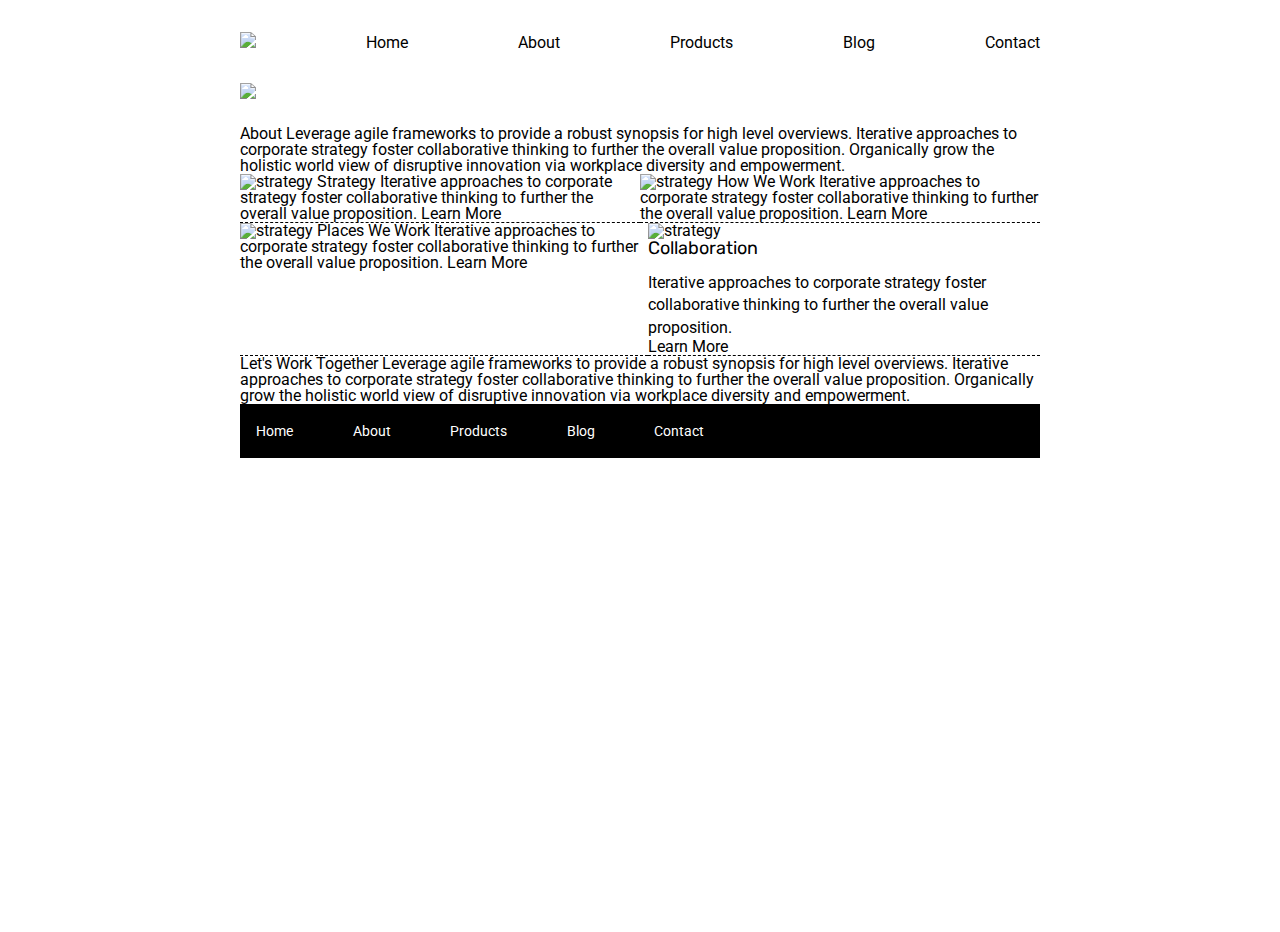
==== about.html @ 483f3034 "added basic styling and flex to about page" ====
<!doctype html>

<html lang="en">
<head>
  <meta charset="utf-8">

  <title>Sprint Challenge - About</title>

  <link href="https://fonts.googleapis.com/css?family=Roboto|Rubik" rel="stylesheet">
  <link rel="stylesheet" href="css/index.css">

</head>

<body>
  <div class="container">
  <header>
    <nav class= "headerBar">
        <div id="navLogo">
            <img src="img/lambda-black.png"/>
        </div>
        <a href="index.html" class="navButtons">Home</a>
        <a href="about.html" class="navButtons">About</a>
        <a href="#" class="navButtons">Products</a>
        <a href="#" class="navButtons">Blog</a>
        <a href="#" class="navButtons">Contact</a>
    </nav>
    <div id="header-img">
        <img src="img/jumbo-about.png"/>
    </div>
  </header>


     
    About

    Leverage agile frameworks to provide a robust synopsis for high level overviews. Iterative approaches to corporate strategy foster collaborative thinking to further the overall value proposition. Organically grow the holistic world view of disruptive innovation via workplace diversity and empowerment.

 <div class="about-content">
    
    <div class ="aboutBox">
    <img src="img/about-plan.png" alt="strategy"/>
    
    Strategy
    
    Iterative approaches to corporate strategy foster collaborative thinking to further the overall value proposition.

    Learn More
    </div>


    <div class ="aboutBox">
    <img src="img/about-working.png" alt="strategy"/>
    
    How We Work
    
    Iterative approaches to corporate strategy foster collaborative thinking to further the overall value proposition.

    Learn More
    </div>
 </div>
 <div class="about-content">
    <div class ="aboutBox">
    <img src="img/about-office.png" alt="strategy"/>
    
    Places We Work

    Iterative approaches to corporate strategy foster collaborative thinking to further the overall value proposition.

    Learn More
    </div>

    <div class ="aboutBox">
    <img src="img/about-meeting.png" alt="strategy"/>
    
    <h1>Collaboration</h1>
    
    <p>Iterative approaches to corporate strategy foster collaborative thinking to further the overall value proposition.</p>

    Learn More
    </div>

    </div>

    Let's Work Together

    Leverage agile frameworks to provide a robust synopsis for high level overviews. Iterative approaches to corporate strategy foster collaborative thinking to further the overall value proposition. Organically grow the holistic world view of disruptive innovation via workplace diversity and empowerment.
        
      <footer>
        <nav>
          <a href="index.html">Home</a>
          <a href="#">About</a>
          <a href="#">Products</a>
          <a href="#">Blog</a>
          <a href="#">Contact</a>
        </nav>
      </footer>
  </div>     
</body>
</html>
---- css/index.css ----
/* http://meyerweb.com/eric/tools/css/reset/ 
   v2.0 | 20110126
   License: none (public domain)
*/

html, body, div, span, applet, object, iframe,
h1, h2, h3, h4, h5, h6, p, blockquote, pre,
a, abbr, acronym, address, big, cite, code,
del, dfn, em, img, ins, kbd, q, s, samp,
small, strike, strong, sub, sup, tt, var,
b, u, i, center,
dl, dt, dd, ol, ul, li,
fieldset, form, label, legend,
table, caption, tbody, tfoot, thead, tr, th, td,
article, aside, canvas, details, embed, 
figure, figcaption, footer, header, hgroup, 
menu, nav, output, ruby, section, summary,
time, mark, audio, video {
	margin: 0;
	padding: 0;
	border: 0;
	font-size: 100%;
	font: inherit;
	vertical-align: baseline;
}
/* HTML5 display-role reset for older browsers */
article, aside, details, figcaption, figure, 
footer, header, hgroup, menu, nav, section {
	display: block;
}
body {
	line-height: 1;
}
ol, ul {
	list-style: none;
}
blockquote, q {
	quotes: none;
}
blockquote:before, blockquote:after,
q:before, q:after {
	content: '';
	content: none;
}
table {
	border-collapse: collapse;
	border-spacing: 0;
}

* {
    box-sizing: border-box;
}

html, body {
    height: 100%;
    font-family: 'Roboto', sans-serif;
}

h1, h2, h3, h4, h5 {
    font-size: 18px;
    margin-bottom: 15px;
    font-family: 'Rubik', sans-serif;
}

p {
    line-height: 1.4;
}

.container {
    width: 800px;
    margin: 0 auto;
}

.top-content {
    display: flex;
    flex-wrap: wrap;
    justify-content: space-evenly;
    margin-bottom: 20px;
    border-bottom: 1px dashed black;
}

.top-content .text-container {
    width: 48%;
    padding: 0 1%;
    padding-bottom: 20px;  
}

.middle-content {
    margin-bottom: 20px;
    border-bottom: 1px dashed black;
}

.middle-content h2 {
    padding: 0 2%;
    margin-bottom: 0;
}

.middle-content .boxes {
    display: flex;
    flex-wrap: wrap;
    justify-content: space-evenly;
}

.middle-content .boxes .box {
    width: 12.5%;
    height: 100px;
    background: black;
    margin: 20px 2.5%;
    color: white;
    display: flex;
    align-items: center;
    justify-content: center;
}

.box1 {
    width: 12.5%;
    height: 100px;
    background: teal;
    margin: 20px 2.5%;
    color: white;
    display: flex;
    align-items: center;
    justify-content: center;
}

.box2 {
    width: 12.5%;
    height: 100px;
    background: gold;
    margin: 20px 2.5%;
    color: white;
    display: flex;
    align-items: center;
    justify-content: center;
}

.box3 {
    width: 12.5%;
    height: 100px;
    background: cadetblue;
    margin: 20px 2.5%;
    color: white;
    display: flex;
    align-items: center;
    justify-content: center;
}

.box4 {
    width: 12.5%;
    height: 100px;
    background:coral;
    margin: 20px 2.5%;
    color: white;
    display: flex;
    align-items: center;
    justify-content: center;
}

.box5 {
    width: 12.5%;
    height: 100px;
    background:crimson;
    margin: 20px 2.5%;
    color: white;
    display: flex;
    align-items: center;
    justify-content: center;
}

.box6 {
    width: 12.5%;
    height: 100px;
    background:forestgreen;
    margin: 20px 2.5%;
    color: white;
    display: flex;
    align-items: center;
    justify-content: center;
}

.box7 {
    width: 12.5%;
    height: 100px;
    background: darkorchid;
    margin: 20px 2.5%;
    color: white;
    display: flex;
    align-items: center;
    justify-content: center;
}

.box8 {
    width: 12.5%;
    height: 100px;
    background:hotpink;
    margin: 20px 2.5%;
    color: white;
    display: flex;
    align-items: center;
    justify-content: center;
}

.box9 {
    width: 12.5%;
    height: 100px;
    background: indigo;
    margin: 20px 2.5%;
    color: white;
    display: flex;
    align-items: center;
    justify-content: center;
}

.box10 {
    width: 12.5%;
    height: 100px;
    background: dodgerblue;
    margin: 20px 2.5%;
    color: white;
    display: flex;
    align-items: center;
    justify-content: center;
}


.bottom-content {
    display: flex;
    margin: 0 2% 20px;
    justify-content: space-around;
}

.bottom-content .text-container {
    padding-right: 4%;
}

.bottom-content .text-container:last-child {
    padding-right: 0;
}

footer {
    width: 100%;
    background: black;
}

footer nav {
    width: 60%;
    display: flex;
    justify-content: space-between;
    align-items: center;
    padding: 20px 2%;
    font-size: 14px;
}

footer nav a {
    color: white;
    text-decoration: none;
}

/* CSS I have added starts here */

.headerBar {
    width:100%;
    display:flex;
    justify-content: space-between;
    align-items: baseline;
    margin: 2rem 0 2rem 0;
}


.navButtons {
    background-color: white;
    color: black;
    text-decoration: none;
    transition: .3s;
}

/* .navButtons:hover {
    background-color: darkgray;
} */

#header-img {
    margin: 1rem 0 1.5rem 0;
}

/* about page unique CSS here */

.about-content {
    display: flex;
    justify-content: space-between;
}

.aboutBox {
    width: fit-content;
    border-bottom: 1px dashed black;
}
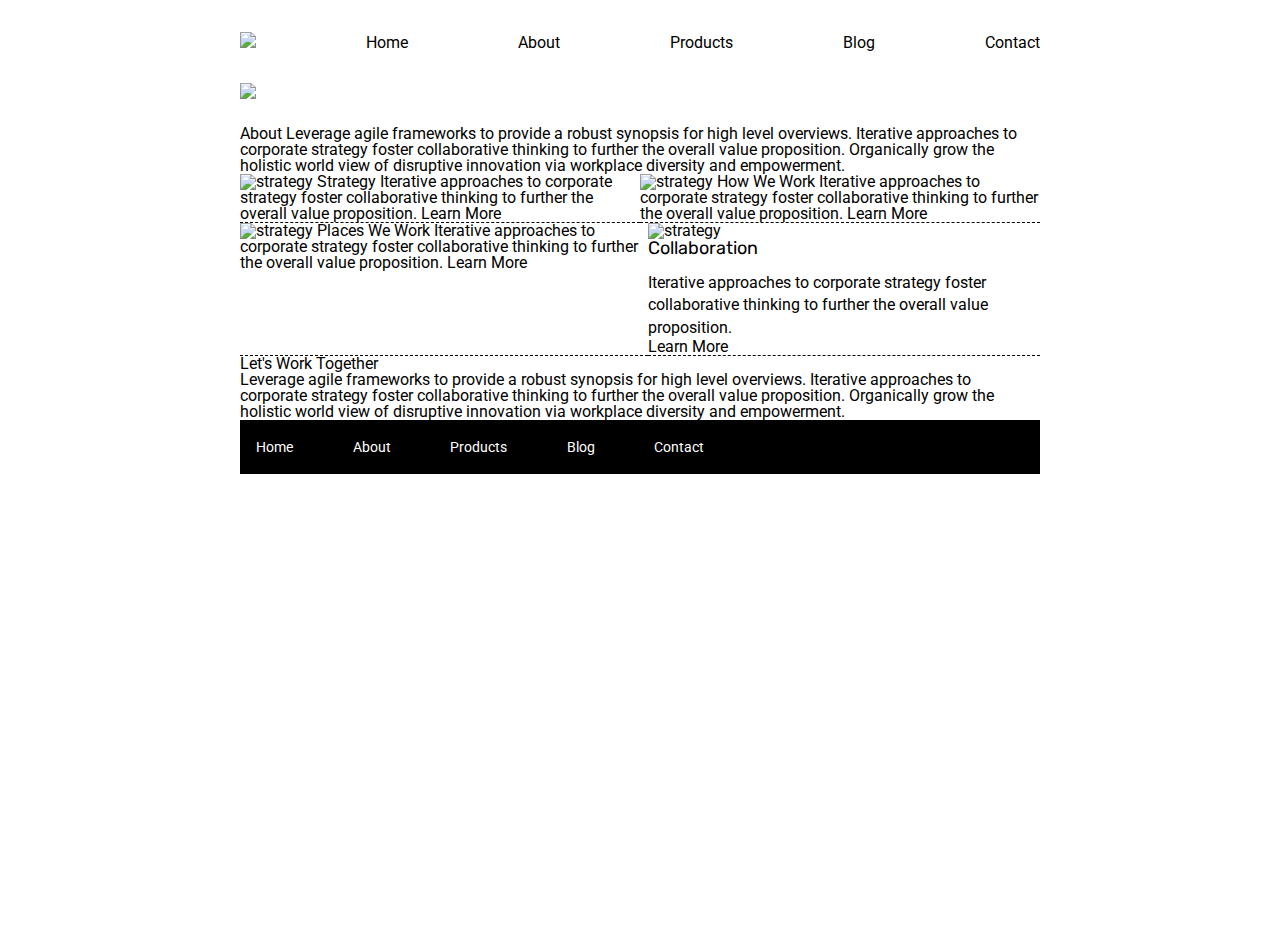
==== commit 388b6a68: "added new sections to about.html" ====
--- a/about.html
+++ b/about.html
@@ -31,9 +31,11 @@
 
 
      
+  <section id="about-section">
     About
 
     Leverage agile frameworks to provide a robust synopsis for high level overviews. Iterative approaches to corporate strategy foster collaborative thinking to further the overall value proposition. Organically grow the holistic world view of disruptive innovation via workplace diversity and empowerment.
+  </section>
 
  <div class="about-content">
     
@@ -81,7 +83,9 @@
 
     </div>
 
+  <section id="work-together">
     Let's Work Together
+  </section>
 
     Leverage agile frameworks to provide a robust synopsis for high level overviews. Iterative approaches to corporate strategy foster collaborative thinking to further the overall value proposition. Organically grow the holistic world view of disruptive innovation via workplace diversity and empowerment.
         
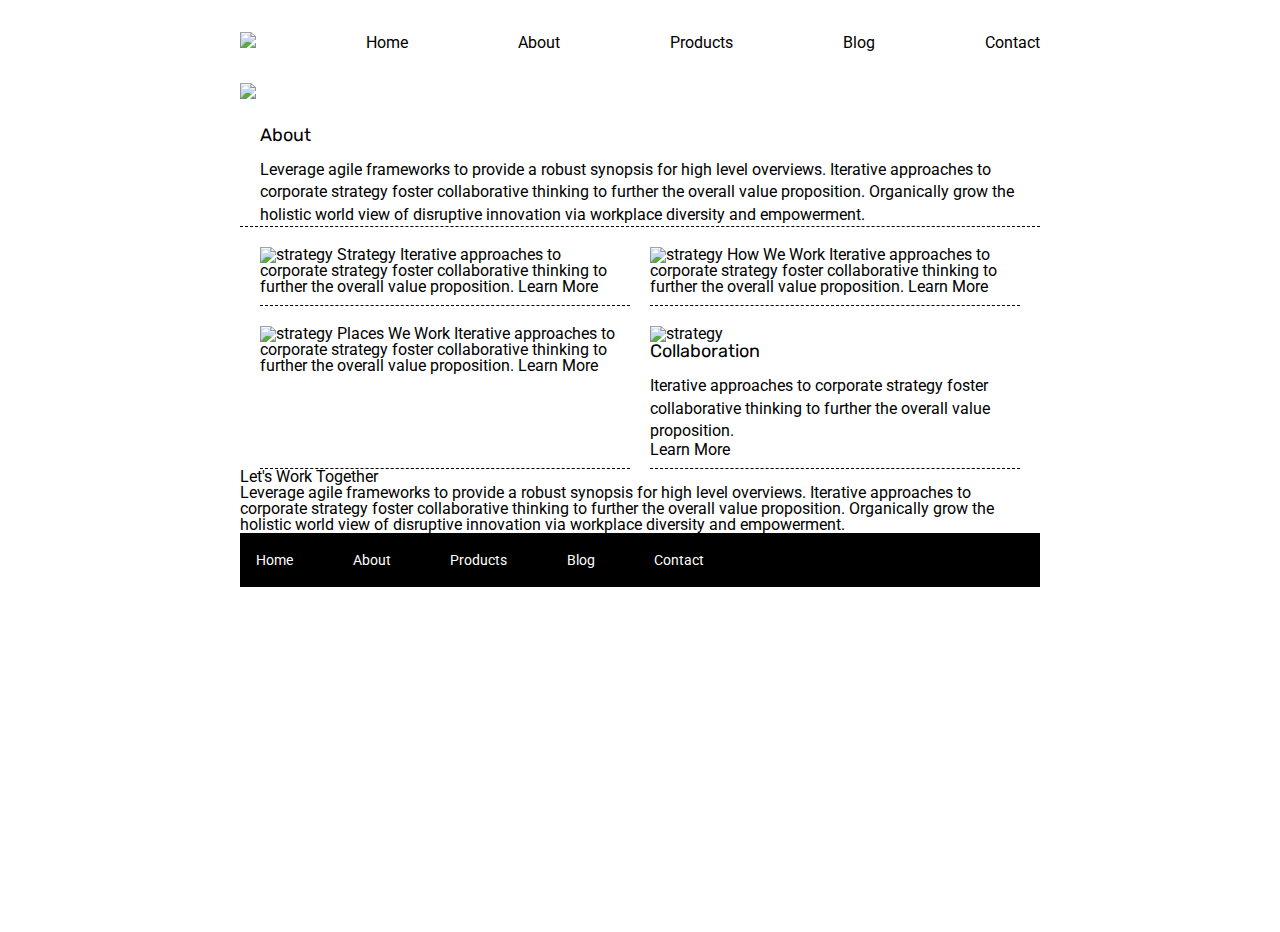
==== commit fd29fbd3: "added styling to about section" ====
--- a/about.html
+++ b/about.html
@@ -32,9 +32,11 @@
 
      
   <section id="about-section">
-    About
+    <div id="aboutContainer">
+    <h1>About</h1>
 
-    Leverage agile frameworks to provide a robust synopsis for high level overviews. Iterative approaches to corporate strategy foster collaborative thinking to further the overall value proposition. Organically grow the holistic world view of disruptive innovation via workplace diversity and empowerment.
+    <p>Leverage agile frameworks to provide a robust synopsis for high level overviews. Iterative approaches to corporate strategy foster collaborative thinking to further the overall value proposition. Organically grow the holistic world view of disruptive innovation via workplace diversity and empowerment.</p>
+    </div>
   </section>
 
  <div class="about-content">
--- a/css/index.css
+++ b/css/index.css
@@ -284,13 +284,27 @@
 
 /* about page unique CSS here */
 
+
+#about-section {
+    width:100%;
+    display:flex; 
+    justify-content:center;
+    border-bottom: 1px dashed black;
+}
+#aboutContainer{
+    width:95%;
+    
+}
+
 .about-content {
     display: flex;
-    justify-content: space-between;
+    justify-content: space-evenly;
 }
 
 .aboutBox {
-    width: fit-content;
+    width: 370px;
     border-bottom: 1px dashed black;
-}
-
+    margin-top: 20px;
+    padding-bottom: 10px;
+}
+
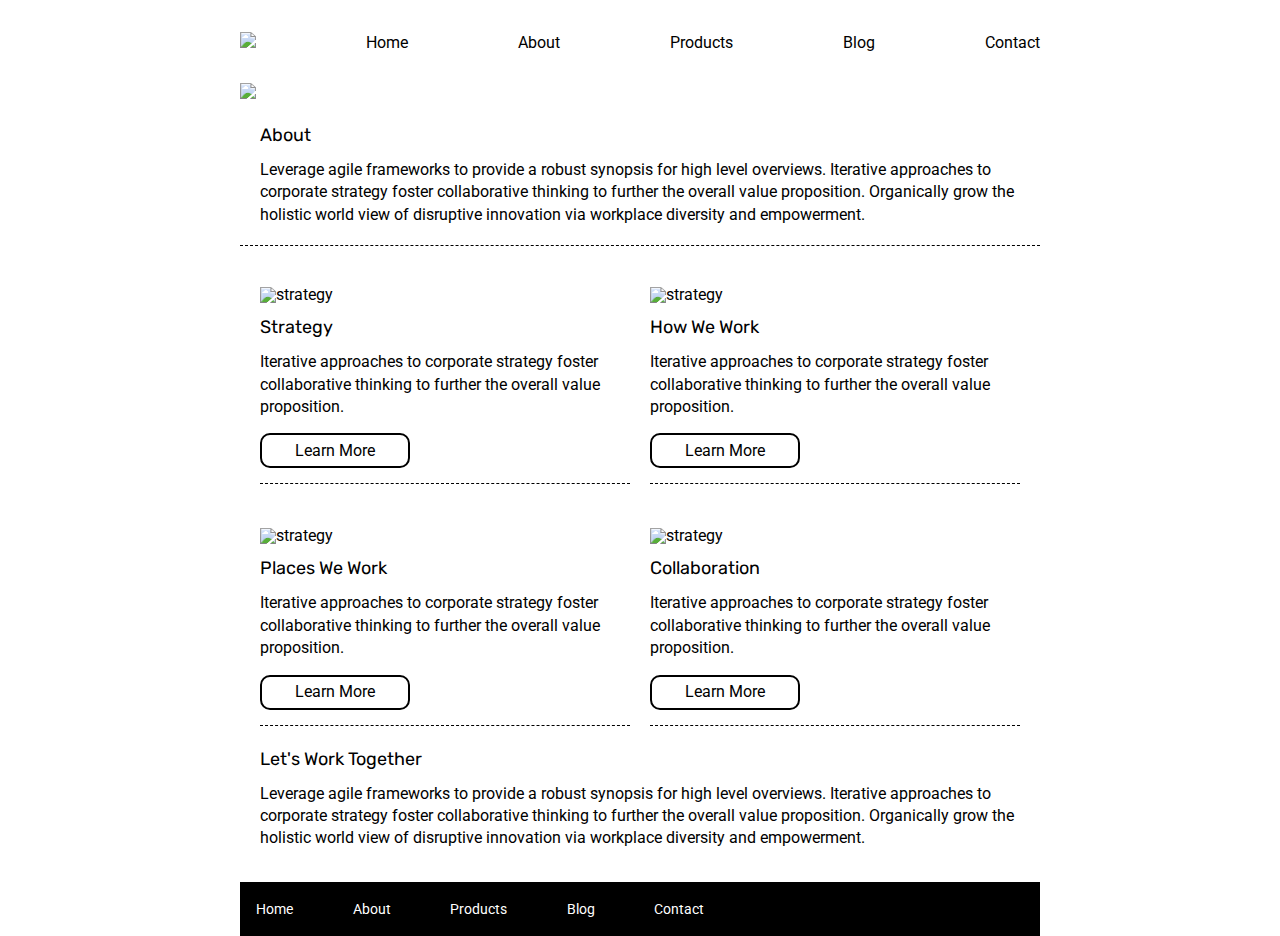
==== commit 1664e25a: "finalized style changes to about.html" ====
--- a/about.html
+++ b/about.html
@@ -30,9 +30,9 @@
   </header>
 
 
-     
-  <section id="about-section">
-    <div id="aboutContainer">
+
+  <section class="sectionContainer">
+    <div class="sectionContent">
     <h1>About</h1>
 
     <p>Leverage agile frameworks to provide a robust synopsis for high level overviews. Iterative approaches to corporate strategy foster collaborative thinking to further the overall value proposition. Organically grow the holistic world view of disruptive innovation via workplace diversity and empowerment.</p>
@@ -44,33 +44,33 @@
     <div class ="aboutBox">
     <img src="img/about-plan.png" alt="strategy"/>
     
-    Strategy
+    <h1>Strategy</h1>
     
-    Iterative approaches to corporate strategy foster collaborative thinking to further the overall value proposition.
+    <p>Iterative approaches to corporate strategy foster collaborative thinking to further the overall value proposition.</p>
 
-    Learn More
+    <a href="#" class ="learnMore">Learn More</a>
     </div>
 
 
     <div class ="aboutBox">
     <img src="img/about-working.png" alt="strategy"/>
     
-    How We Work
+   <h1>How We Work</h1>
     
-    Iterative approaches to corporate strategy foster collaborative thinking to further the overall value proposition.
+    <p>Iterative approaches to corporate strategy foster collaborative thinking to further the overall value proposition.</p>
 
-    Learn More
+    <a href="#" class ="learnMore">Learn More</a>
     </div>
  </div>
  <div class="about-content">
     <div class ="aboutBox">
     <img src="img/about-office.png" alt="strategy"/>
     
-    Places We Work
+    <h1>Places We Work</h1>
 
-    Iterative approaches to corporate strategy foster collaborative thinking to further the overall value proposition.
+   <p>Iterative approaches to corporate strategy foster collaborative thinking to further the overall value proposition.</p>
 
-    Learn More
+   <a href="#" class ="learnMore">Learn More</a>
     </div>
 
     <div class ="aboutBox">
@@ -80,16 +80,19 @@
     
     <p>Iterative approaches to corporate strategy foster collaborative thinking to further the overall value proposition.</p>
 
-    Learn More
+    <a href="#" class ="learnMore">Learn More</a>
     </div>
 
     </div>
 
-  <section id="work-together">
-    Let's Work Together
+  <section class="sectionContainer2">
+    <div class='sectionContent'>
+    <h1>Let's Work Together</h1>
+    <p>Leverage agile frameworks to provide a robust synopsis for high level overviews. Iterative approaches to corporate strategy foster collaborative thinking to further the overall value proposition. Organically grow the holistic world view of disruptive innovation via workplace diversity and empowerment.</p>
+    </div>
   </section>
 
-    Leverage agile frameworks to provide a robust synopsis for high level overviews. Iterative approaches to corporate strategy foster collaborative thinking to further the overall value proposition. Organically grow the holistic world view of disruptive innovation via workplace diversity and empowerment.
+
         
       <footer>
         <nav>
--- a/css/index.css
+++ b/css/index.css
@@ -284,14 +284,23 @@
 
 /* about page unique CSS here */
 
-
-#about-section {
+.sectionContainer {
     width:100%;
     display:flex; 
     justify-content:center;
+    padding-bottom: 1.2rem;
+    margin-bottom: 1.3rem;
     border-bottom: 1px dashed black;
 }
-#aboutContainer{
+
+.sectionContainer2 {
+    width:100%;
+    display:flex; 
+    justify-content:center;
+    margin: 1rem 0 2rem 0;
+}
+
+.sectionContent {
     width:95%;
     
 }
@@ -299,6 +308,7 @@
 .about-content {
     display: flex;
     justify-content: space-evenly;
+    margin-bottom: 1.5rem;
 }
 
 .aboutBox {
@@ -306,5 +316,23 @@
     border-bottom: 1px dashed black;
     margin-top: 20px;
     padding-bottom: 10px;
-}
-
+    display:flex;
+    flex-flow:column;
+}
+
+.aboutBox h1 {
+    margin: 15px 0 15px 0;
+}
+
+.learnMore {
+    display:flex;
+    align-items: center;
+    justify-content: center;
+    height:35px;
+    width: 150px;
+    margin: 15px 0 5px 0;
+    border: 2px solid black;
+    border-radius: 10px;
+    text-decoration: none;
+    color: black;
+}
